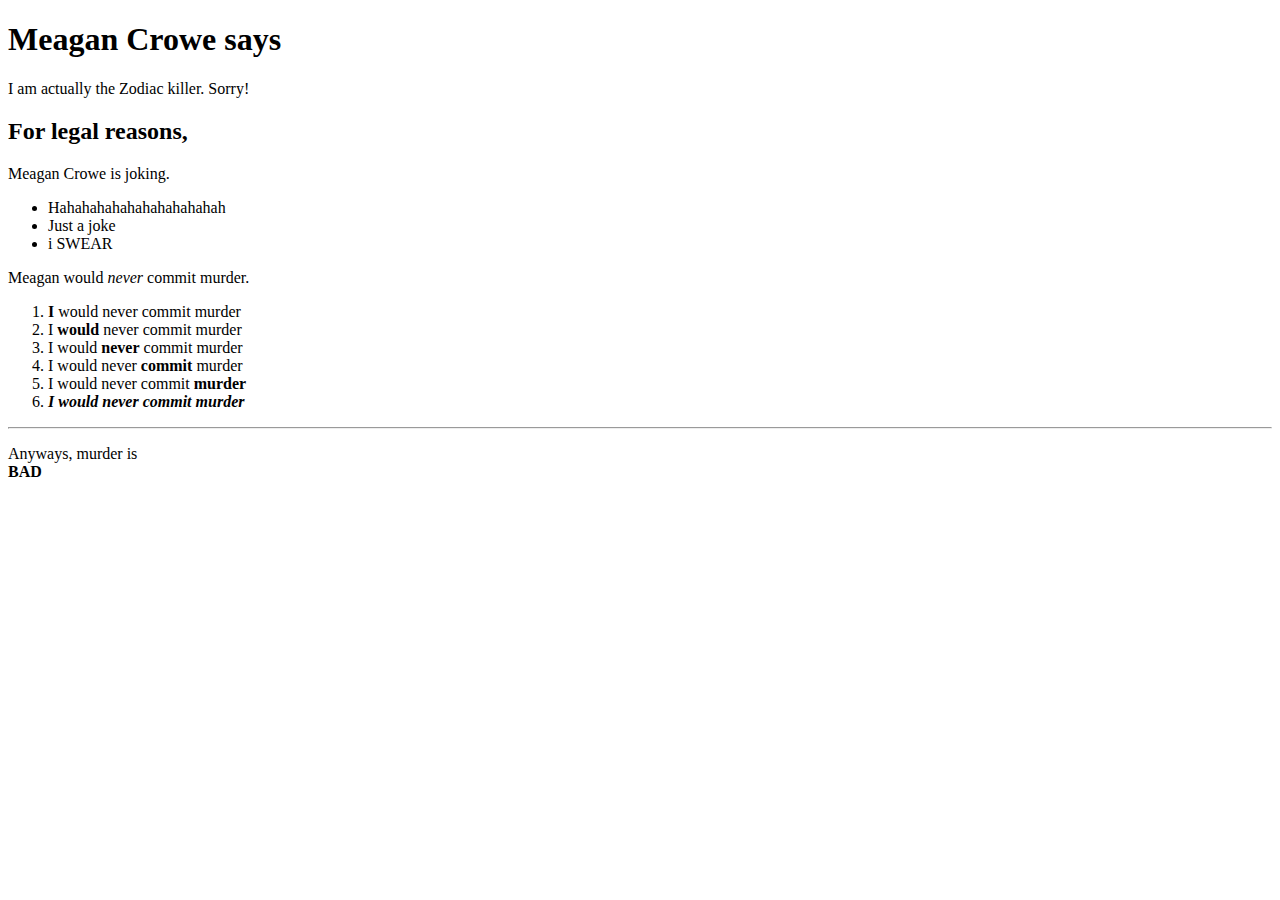
==== index.html @ f66a309a "Create index.html" ====
<!DOCTYPE html>
<html>

    <head>
        <title>Meagan Crowe</title>
    </head>

    <body>
        <h1>Meagan Crowe says</h1>
        <p>I am actually the Zodiac killer. Sorry!</p>

        <h2>For legal reasons,</h2>
        <p>Meagan Crowe is joking.</p>

        <ul>
            <li>Hahahahahahahahahahahah</li>
            <li>Just a joke</li>
            <li>i SWEAR</li>
        </ul>
        
        <p>Meagan would <em>never</em> commit murder. </p>
        
        <ol>
            <li><strong>I</strong> would never commit murder</li>
            <li>I <strong>would</strong> never commit murder</li>
            <li>I would <strong>never</strong> commit murder</li>
            <li>I would never <strong>commit</strong> murder</li>
            <li>I would never commit <strong>murder</strong></li>
            <li><em><strong>I would never commit murder</strong></em></li>
        </ol>

        <hr/>
        
        <p> Anyways, murder is </br>
            <strong>BAD</strong>
        </p>

    </body>

</html>
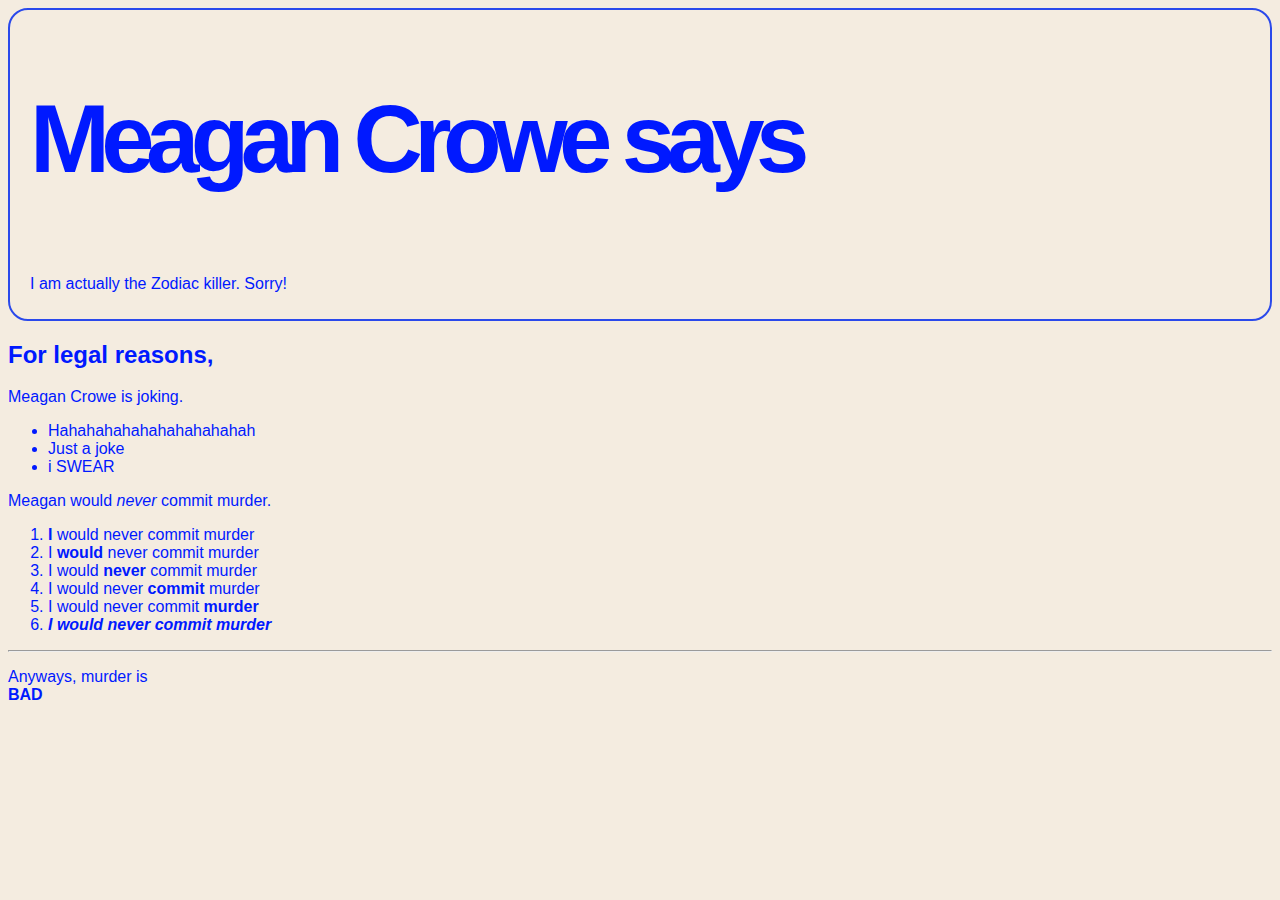
==== commit 750f404e: "Add CSS + Link CSS" ====
--- a/index.html
+++ b/index.html
@@ -1,40 +1,44 @@
 <!DOCTYPE html>
-<html>
+<html lang="en">
+  <head>
+    <title>Meagan Crowe</title>
+    <meta charset="UTF-8" />
+    <link rel="stylesheet" href="style.css" />
+  </head>
 
-    <head>
-        <title>Meagan Crowe</title>
-    </head>
+  <body>
+    <div class="deeznuts">
+      <h1 class="header-text-size">Meagan Crowe says</h1>
+      <p>I am actually the Zodiac killer. Sorry!</p>
+    </div>
 
-    <body>
-        <h1>Meagan Crowe says</h1>
-        <p>I am actually the Zodiac killer. Sorry!</p>
+    <h2>For legal reasons,</h2>
+    <p>Meagan Crowe is joking.</p>
 
-        <h2>For legal reasons,</h2>
-        <p>Meagan Crowe is joking.</p>
+    <ul>
+      <li>Hahahahahahahahahahahah</li>
+      <li>Just a joke</li>
+      <li>i SWEAR</li>
+    </ul>
 
-        <ul>
-            <li>Hahahahahahahahahahahah</li>
-            <li>Just a joke</li>
-            <li>i SWEAR</li>
-        </ul>
-        
-        <p>Meagan would <em>never</em> commit murder. </p>
-        
-        <ol>
-            <li><strong>I</strong> would never commit murder</li>
-            <li>I <strong>would</strong> never commit murder</li>
-            <li>I would <strong>never</strong> commit murder</li>
-            <li>I would never <strong>commit</strong> murder</li>
-            <li>I would never commit <strong>murder</strong></li>
-            <li><em><strong>I would never commit murder</strong></em></li>
-        </ol>
+    <p>Meagan would <em>never</em> commit murder.</p>
 
-        <hr/>
-        
-        <p> Anyways, murder is </br>
-            <strong>BAD</strong>
-        </p>
+    <ol>
+      <li><strong>I</strong> would never commit murder</li>
+      <li>I <strong>would</strong> never commit murder</li>
+      <li>I would <strong>never</strong> commit murder</li>
+      <li>I would never <strong>commit</strong> murder</li>
+      <li>I would never commit <strong>murder</strong></li>
+      <li>
+        <em><strong>I would never commit murder</strong></em>
+      </li>
+    </ol>
 
-    </body>
+    <hr />
 
+    <p>
+      Anyways, murder is <br />
+      <strong>BAD</strong>
+    </p>
+  </body>
 </html>
--- a/style.css
+++ b/style.css
@@ -0,0 +1,22 @@
+body {
+  font-family: Arial, Helvetica, sans-serif;
+  align-items: center;
+  color: #0019ff;
+  background-color: #f4ece0;
+}
+
+.header-text-size {
+  font-size: 96px;
+  font-weight: bold;
+  line-height: normal;
+  letter-spacing: -8.64px;
+}
+
+.deeznuts {
+  display: flex;
+  flex-direction: column;
+  text-align: left;
+  padding: 10px 20px 10px 20px;
+  border-radius: 20px;
+  border: 2px solid #2a49eb;
+}
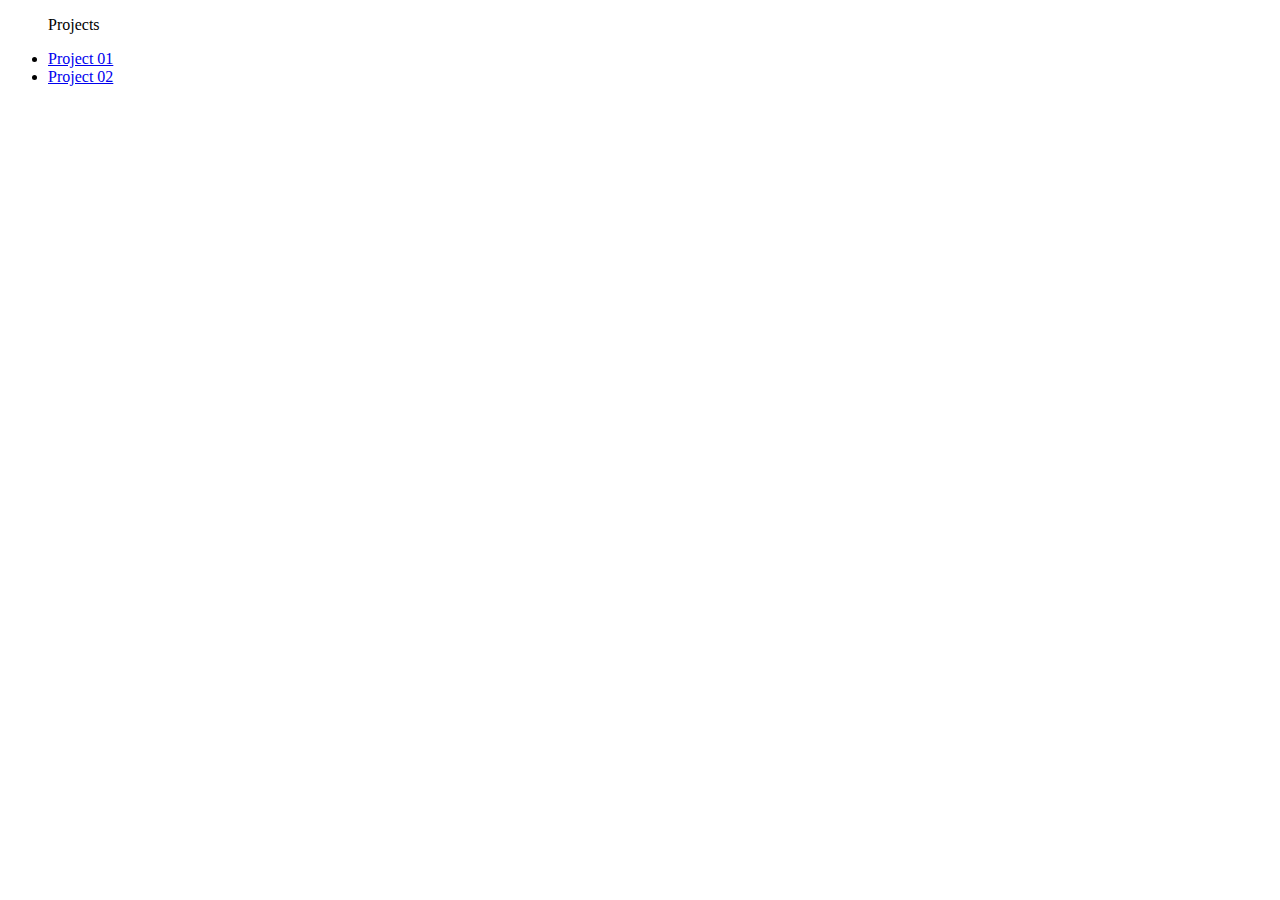
==== commit dd18b3a7: "Add Files And Navigation" ====
--- a/index.html
+++ b/index.html
@@ -3,42 +3,12 @@
   <head>
     <title>Meagan Crowe</title>
     <meta charset="UTF-8" />
-    <link rel="stylesheet" href="style.css" />
   </head>
-
   <body>
-    <div class="deeznuts">
-      <h1 class="header-text-size">Meagan Crowe says</h1>
-      <p>I am actually the Zodiac killer. Sorry!</p>
-    </div>
-
-    <h2>For legal reasons,</h2>
-    <p>Meagan Crowe is joking.</p>
-
     <ul>
-      <li>Hahahahahahahahahahahah</li>
-      <li>Just a joke</li>
-      <li>i SWEAR</li>
+      <p>Projects</p>
+      <li><a href="project_01/index.html">Project 01</a></li>
+      <li><a href="project_02/index.html">Project 02</a></li>
     </ul>
-
-    <p>Meagan would <em>never</em> commit murder.</p>
-
-    <ol>
-      <li><strong>I</strong> would never commit murder</li>
-      <li>I <strong>would</strong> never commit murder</li>
-      <li>I would <strong>never</strong> commit murder</li>
-      <li>I would never <strong>commit</strong> murder</li>
-      <li>I would never commit <strong>murder</strong></li>
-      <li>
-        <em><strong>I would never commit murder</strong></em>
-      </li>
-    </ol>
-
-    <hr />
-
-    <p>
-      Anyways, murder is <br />
-      <strong>BAD</strong>
-    </p>
   </body>
 </html>
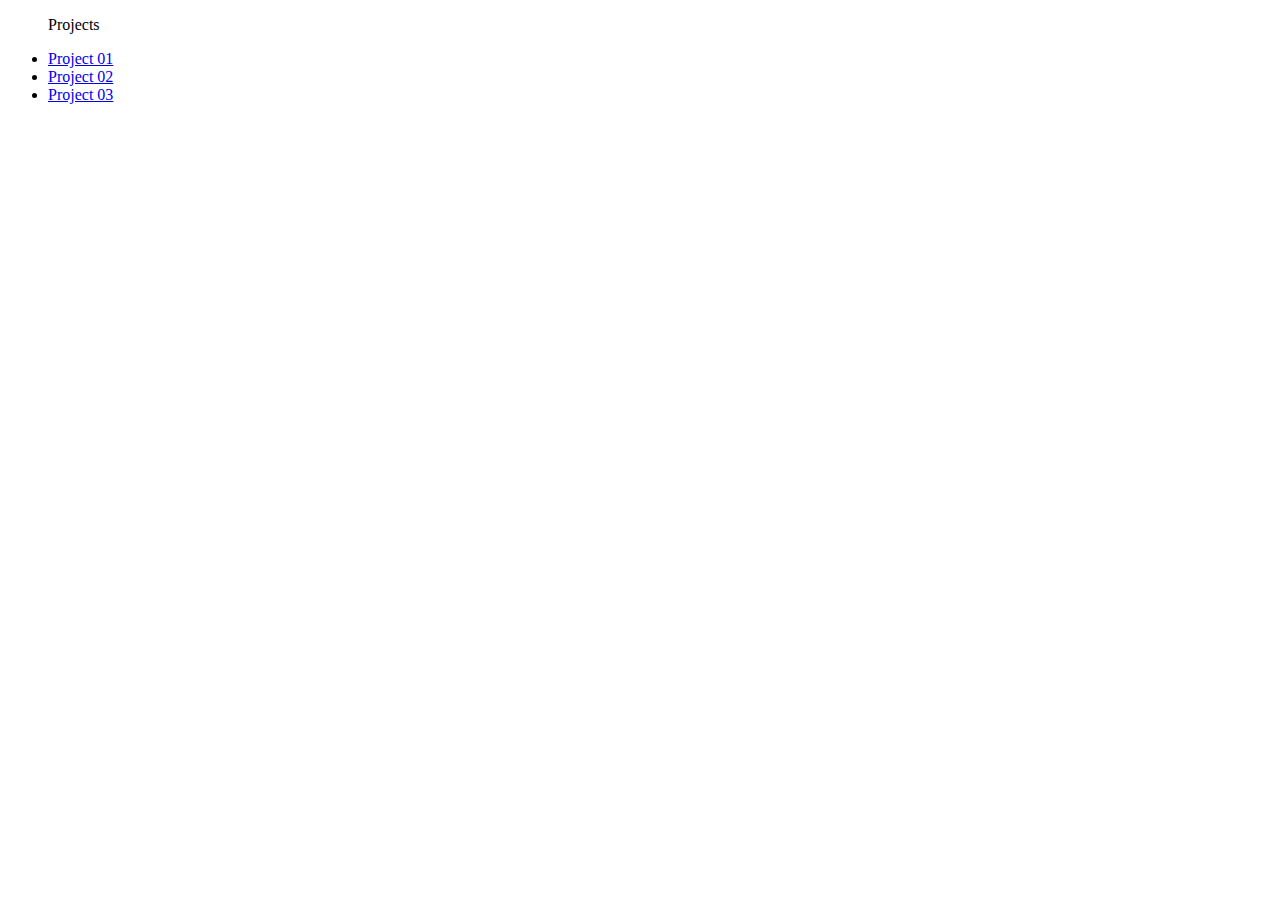
==== commit a736f60c: "Add Project 03" ====
--- a/index.html
+++ b/index.html
@@ -9,6 +9,8 @@
       <p>Projects</p>
       <li><a href="project_01/index.html">Project 01</a></li>
       <li><a href="project_02/index.html">Project 02</a></li>
+      <li><a href="project_03/index.html">Project 03</a></li>
+    </ul>
     </ul>
   </body>
 </html>
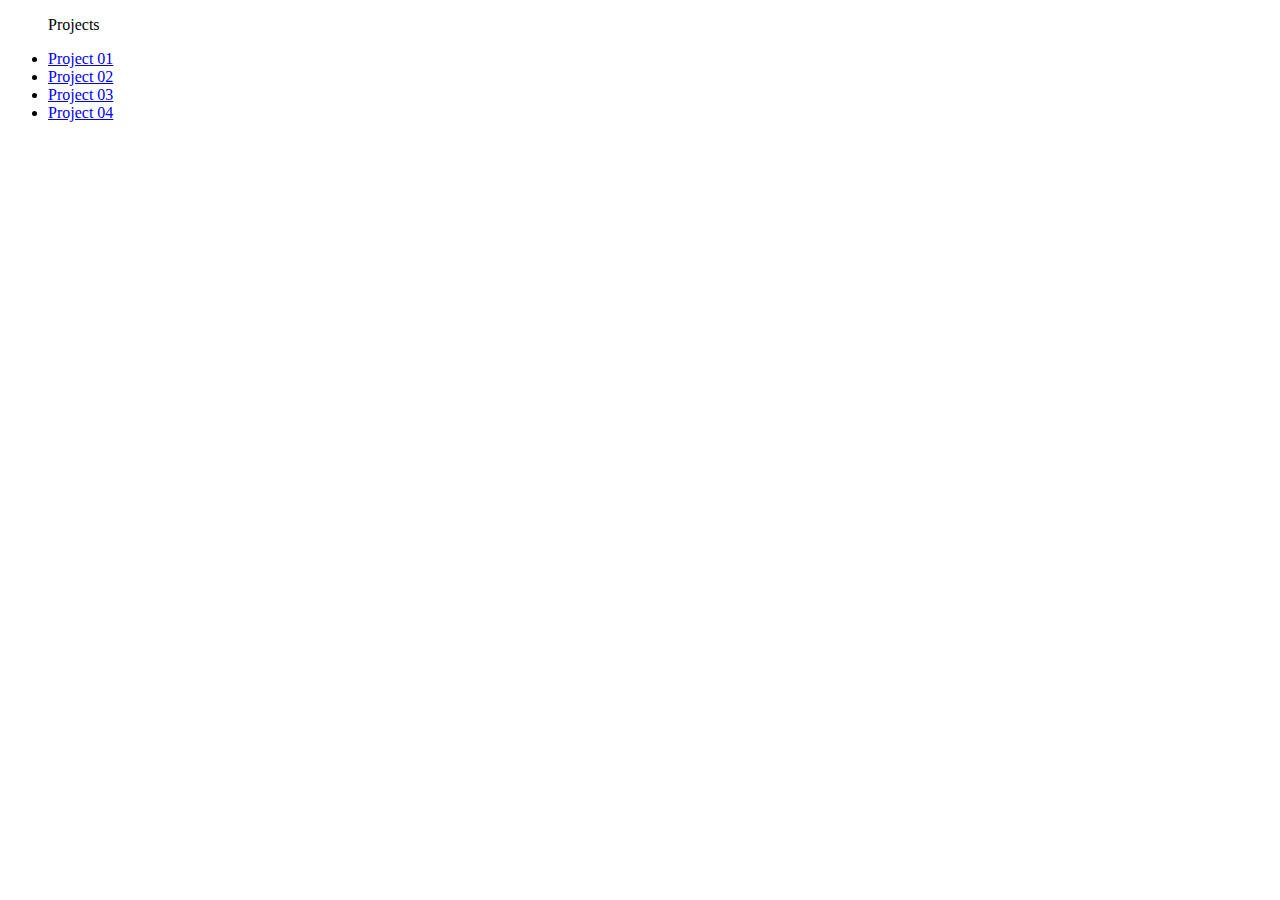
==== commit 21d5d48e: "Add Project 04 + 05" ====
--- a/index.html
+++ b/index.html
@@ -10,6 +10,7 @@
       <li><a href="project_01/index.html">Project 01</a></li>
       <li><a href="project_02/index.html">Project 02</a></li>
       <li><a href="project_03/index.html">Project 03</a></li>
+      <li><a href="project_04/index.html">Project 04</a></li>
     </ul>
     </ul>
   </body>
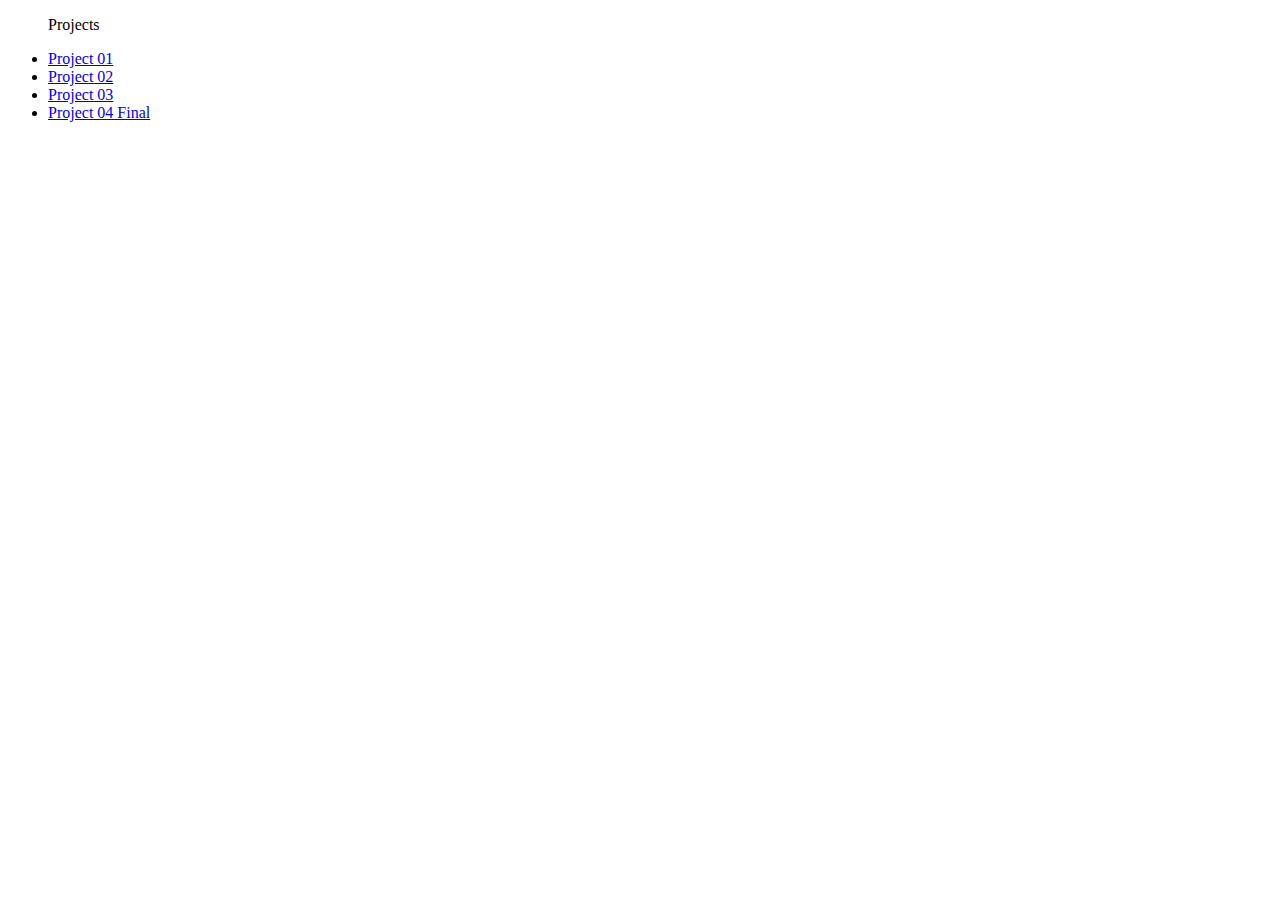
==== commit 1989e21f: "Clarify Which Project is the Final" ====
--- a/index.html
+++ b/index.html
@@ -10,8 +10,7 @@
       <li><a href="project_01/index.html">Project 01</a></li>
       <li><a href="project_02/index.html">Project 02</a></li>
       <li><a href="project_03/index.html">Project 03</a></li>
-      <li><a href="project_04/index.html">Project 04</a></li>
-    </ul>
+      <li><a href="project_04/index.html">Project 04 Final</a></li>
     </ul>
   </body>
 </html>
